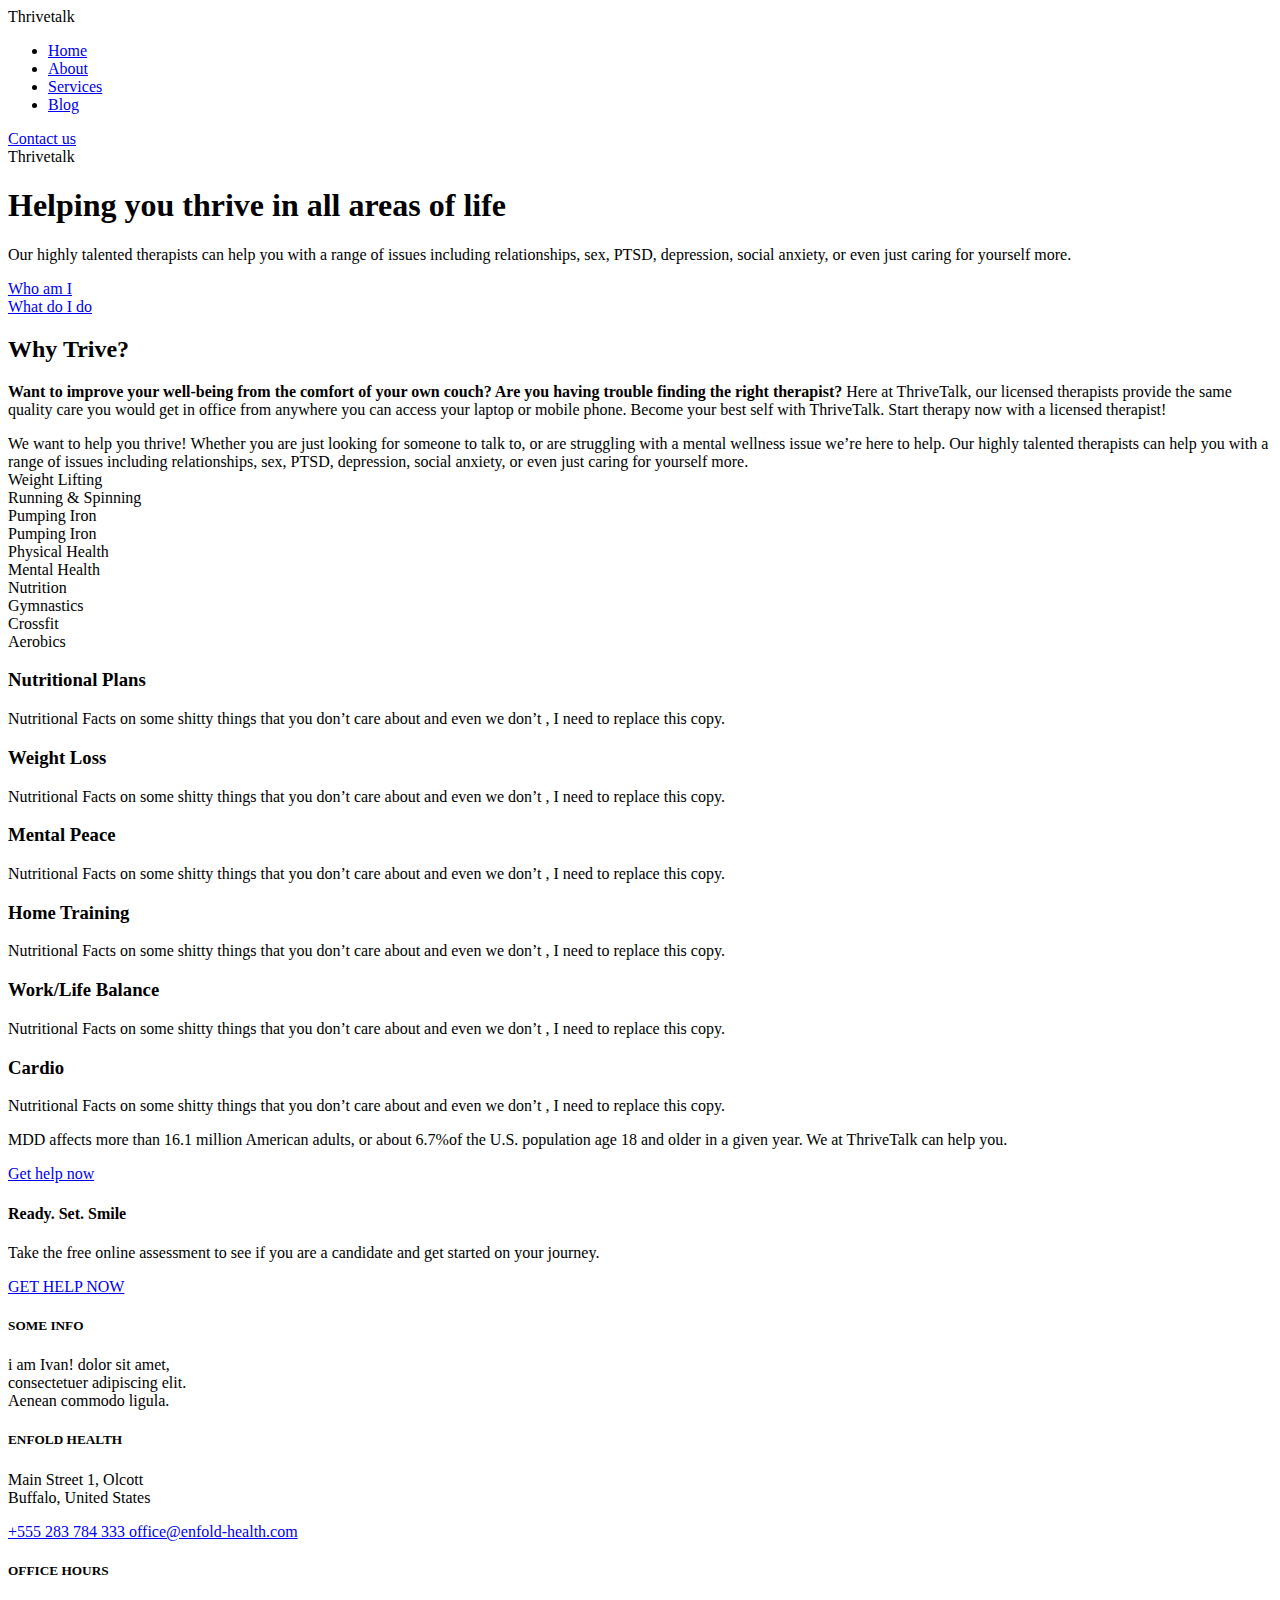
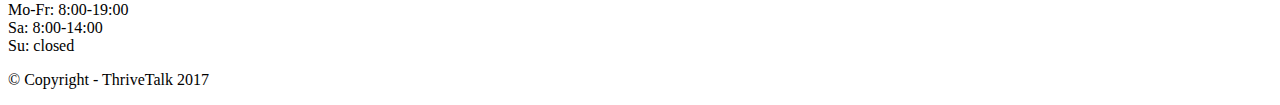
==== src/index.html @ ef4a088b "solution" ====
<!DOCTYPE html>
<html lang="en">
  <head>
    <meta charset="UTF-8">
    <meta name="viewport" content="width=device-width, initial-scale=1.0">
    <title>Thrivetalk</title>
    <link rel="stylesheet" href="./styles/main.scss">
    <link rel="preconnect" href="https://fonts.gstatic.com">
    <link href="https://fonts.googleapis.com/css2?family=Roboto:wght@300;400;700&display=swap" rel="stylesheet">
  </head>
  <body>
    <header class="header">
      <div class="header__top">
        <div class="logo header__logo">
          Thrivetalk
        </div>
        <nav class="nav header__nav">
          <ul class="nav__list">
            <li class="nav__item">
              <a href="#home" class="nav__link">
                Home
              </a>
            </li>
            <li class="nav__item">
              <a href="#about" class="nav__link">
                About
              </a>
            </li>
            <li class="nav__item">
              <a href="#services" class="nav__link">
                Services
              </a>
            </li>
            <li class="nav__item">
              <a href="#blog" class="nav__link">
                Blog
              </a>
            </li>
          </ul>
        </nav>
        <div class="button header__button">
          <a href="tel:3063" class="button__link">
            Contact us
          </a>
        </div>
      </div>
      <div class="preview header__preview">
        <div class="logo intro__logo">
          Thrivetalk
        </div>
        <h1 class="preview__heading">
          Helping you thrive in all areas of life
        </h1>
        <p class="preview__text">
          Our highly talented therapists can help you with a range
          of issues including relationships, sex, PTSD, depression,
          social anxiety, or even just caring for yourself more.
        </p>
        <div class="button preview__button">
          <a href="tel:3063" class="button__link">
            Who am I
          </a>
        </div>
        <a href="tel:3063" class="preview__link">
          What do I do
        </a>
      </div>
      <div class="header__img"></div>
      <div class="header__rectangle"></div>
      <div class="header__oval"></div>
    </header>

    <main class="main">
      <section class="why">
        <div class="why__choice">
          <h2 class="why__heading">
            Why Trive?
          </h2>
          <p class="why__text">
            <strong class="why__strong">
              Want to improve your well-being from the comfort of your own couch? Are you having trouble finding the right therapist?
            </strong>
            Here at ThriveTalk, our licensed therapists provide the same quality care you would get in office from anywhere you can access your laptop or mobile phone. Become your best self with ThriveTalk.  Start therapy now with a licensed therapist!
          </p>
        </div>
        <div class="why__img"></div>
      </section>

      <section class="about" id="about">
        <div class="about__text">
          We want to help you thrive! Whether you are just looking for someone to talk to, or are struggling with a mental wellness issue we’re here to help.  Our highly talented therapists can help you with a range of issues including relationships, sex, PTSD, depression, social anxiety, or even just caring for yourself more.
        </div>
      </section>

      <section class="sport main__sport" id="services">
        <div class="sport__card">
          <div class="card main__card">
            Weight Lifting
          </div>
        </div>
        <div class="sport__card">
          <div class="card main__card">
            Running & Spinning
          </div>
        </div>
        <div class="sport__card">
          <div class="card main__card">
            Pumping Iron
          </div>
        </div>
        <div class="sport__card">
          <div class="card main__card">
            Pumping Iron
          </div>
        </div>
      </section>

      <section class="health">
        <div class="health__card">
          <div class="card">
            Physical Health
          </div>
        </div>
        <div class="health__card">
          <div class="card">
            Mental Health
          </div>
        </div>
        <div class="health__card">
          <div class="card">
            Nutrition
          </div>
        </div>
        <div class="health__card">
          <div class="card">
            Gymnastics
          </div>
        </div>
        <div class="health__card">
          <div class="card">
            Crossfit
          </div>
        </div>
        <div class="health__card">
          <div class="card">
            Aerobics
          </div>
        </div>
      </section>

      <section class="text__cards" id="blog">
        <div class="text__cards-card">
          <h3 class="text__cards-heading">
            Nutritional Plans
          </h3>
          <p class="text__cards-text">
            Nutritional Facts on some shitty things
            that you don’t care about and even we don’t ,
            I need to replace this copy.
          </p>
        </div>
        <div class="text__cards-card">
          <h3 class="text__cards-heading">
            Weight Loss
          </h3>
          <p class="text__cards-text">
            Nutritional Facts on some shitty things that
            you don’t care about and even we don’t ,
            I need to replace this copy.
          </p>
        </div>
        <div class="text__cards-card">
          <h3 class="text__cards-heading">
            Mental Peace
          </h3>
          <p class="text__cards-text">
            Nutritional Facts on some shitty things
            that you don’t care about and even we don’t ,
            I need to replace this copy.
          </p>
        </div>
        <div class="text__cards-card">
          <h3 class="text__cards-heading">
            Home Training
          </h3>
          <p class="text__cards-text">
            Nutritional Facts on some shitty things
            that you don’t care about and even we don’t ,
            I need to replace this copy.
          </p>
        </div>
        <div class="text__cards-card">
          <h3 class="text__cards-heading">
            Work/Life Balance
          </h3>
          <p class="text__cards-text">
            Nutritional Facts on some shitty things
            that you don’t care about and even we don’t ,
            I need to replace this copy.
          </p>
        </div>
        <div class="text__cards-card">
          <h3 class="text__cards-heading">
            Cardio
          </h3>
          <p class="text__cards-text">
            Nutritional Facts on some shitty things
            that you don’t care about and even we don’t ,
            I need to replace this copy.
          </p>
        </div>
      </section>

      <section class="information">
        <div class="information__picture"></div>
        <div class="information__block">
          <p class="information__heading">
            MDD affects more than 16.1 million American adults,
            or about 6.7%of the U.S. population age 18 and older
            in a given year. We at
            <span class="information__name">
              ThriveTalk
            </span>
            can help you.
          </p>
          <p class="information__text">
            <a href="tel:3063" class="information__link">
              Get help now
            </a>
          </p>
        </div>
      </section>

      <section class="assessment">
        <div class="assessment__text">
          <h4 class="assessment__heading">
            Ready. Set. Smile
          </h4>
          <p class="assessment__info">
            Take the free online assessment to see if you are a candidate and get started on your journey.
          </p>
          <a href="tel:3063" class="assessment__link">
            GET HELP NOW
          </a>
        </div>
        <div class="assessment__img"></div>
      </section>

      <section class="info-work">
        <div class="info-work__img"></div>
        <div class="info-work__item">
          <div class="info-work__card">
            <h5 class="info-work__card-heading">
              SOME INFO
            </h5>
            <p class="info-work__card-text">
              i am Ivan! dolor sit amet,<br> consectetuer adipiscing elit.<br> Aenean commodo ligula.
            </p>
          </div>
          <div class="info-work__card">
            <h5 class="info-work__card-heading">
              ENFOLD HEALTH
            </h5>
            <p class="info-work__card-text">
              Main Street 1, Olcott<br> Buffalo, United States
            </p>
            <a href="tel:555 283 784 333"
              class="info-work__card-link"
            >
              +555 283 784 333
            </a>
            <a href="mailto: office@enfold-health.com"
              class="info-work__card-link"
            >
              office@enfold-health.com
            </a>
          </div>
          <div class="info-work__card">
            <h5 class="info-work__card-heading">
              OFFICE HOURS
            </h5>
            <p class="info-work__card-text">
              Mo-Fr: 8:00-19:00<br> Sa: 8:00-14:00<br> Su: closed
            </p>
          </div>
        </div>
      </section>
    </main>
    <footer class="footer">
      <p class="footer__text">&copy; Copyright - ThriveTalk 2017</p>
    </footer>
    <script type="text/javascript" src="scripts/main.js"></script>
  </body>
</html>
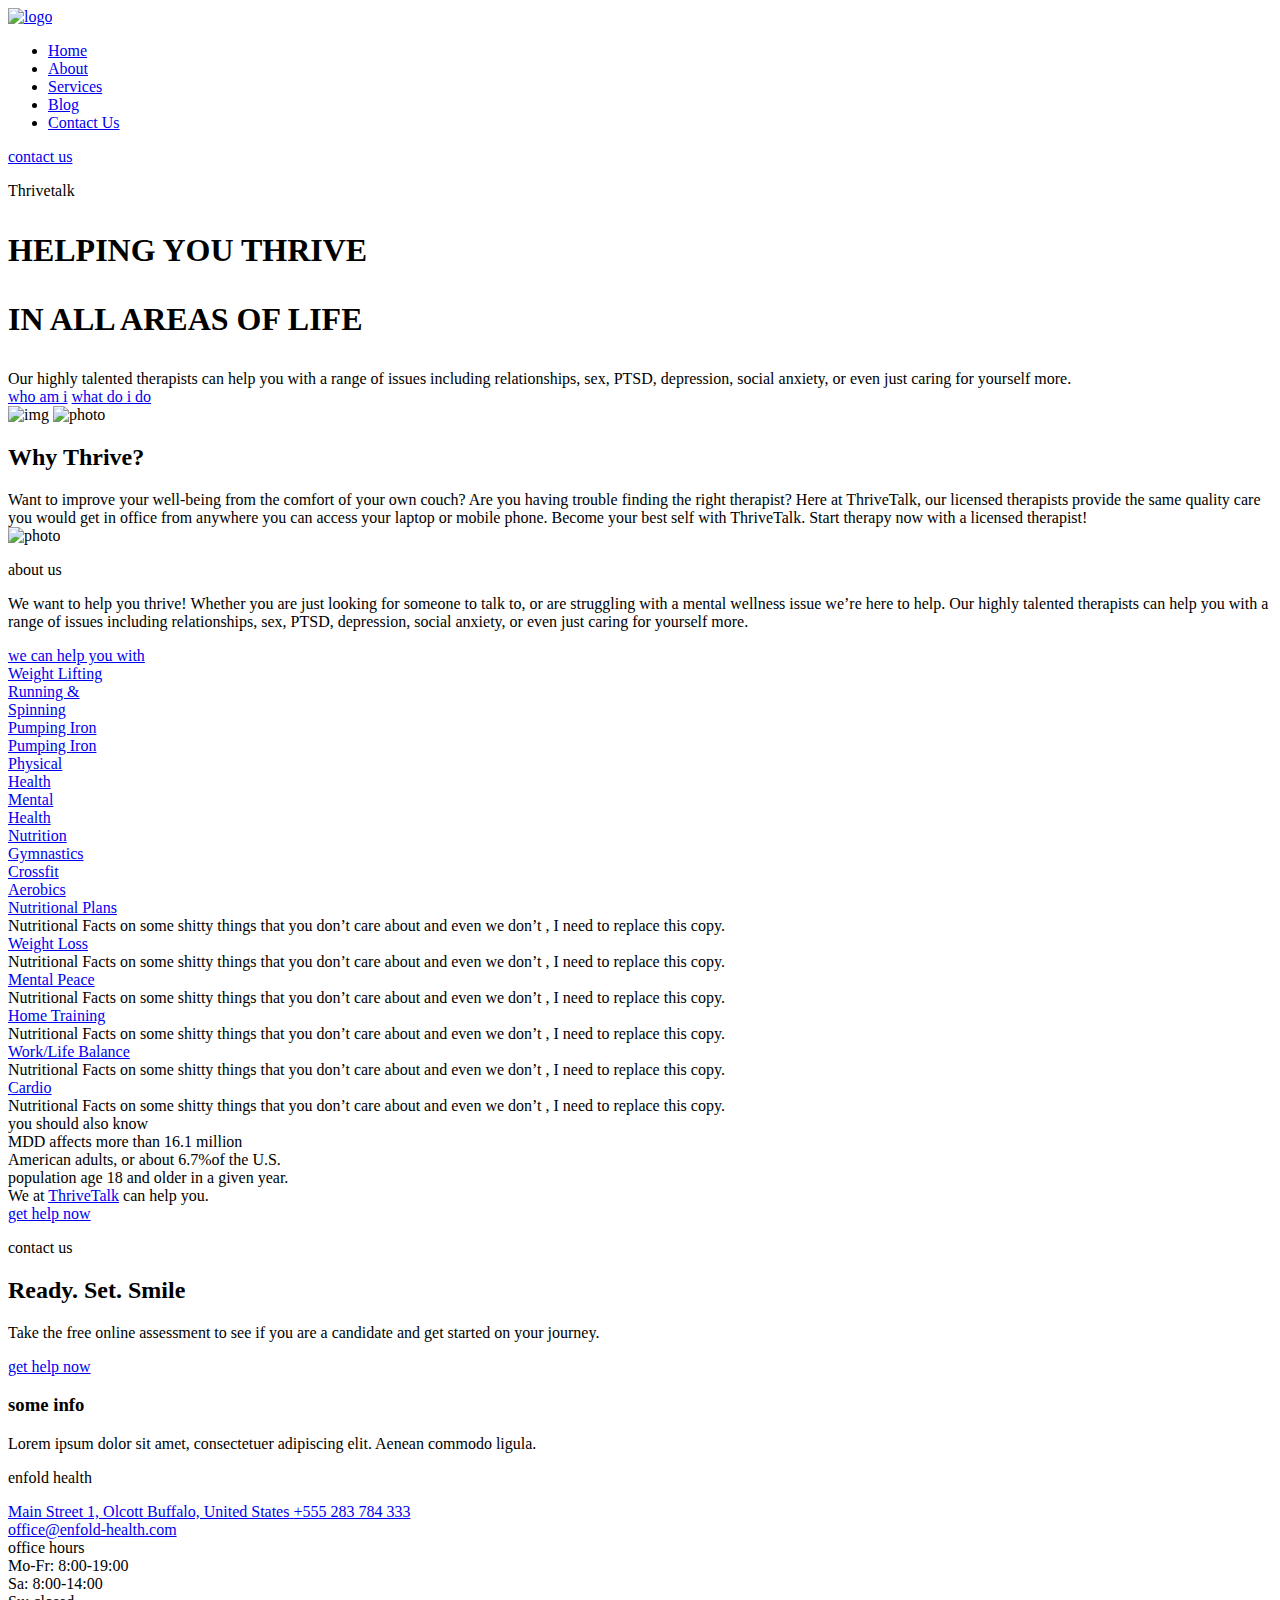
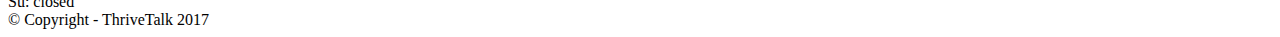
==== commit af36952b: "fix" ====
--- a/src/index.html
+++ b/src/index.html
@@ -3,291 +3,285 @@
   <head>
     <meta charset="UTF-8">
     <meta name="viewport" content="width=device-width, initial-scale=1.0">
-    <title>Thrivetalk</title>
+    <title>Thrive_talk</title>
     <link rel="stylesheet" href="./styles/main.scss">
     <link rel="preconnect" href="https://fonts.gstatic.com">
     <link href="https://fonts.googleapis.com/css2?family=Roboto:wght@300;400;700&display=swap" rel="stylesheet">
+    <link rel="icon" href="./images/favicon.png">
   </head>
   <body>
     <header class="header">
-      <div class="header__top">
-        <div class="logo header__logo">
-          Thrivetalk
-        </div>
-        <nav class="nav header__nav">
-          <ul class="nav__list">
-            <li class="nav__item">
-              <a href="#home" class="nav__link">
-                Home
-              </a>
-            </li>
-            <li class="nav__item">
-              <a href="#about" class="nav__link">
-                About
-              </a>
-            </li>
-            <li class="nav__item">
-              <a href="#services" class="nav__link">
-                Services
-              </a>
-            </li>
-            <li class="nav__item">
-              <a href="#blog" class="nav__link">
-                Blog
-              </a>
-            </li>
-          </ul>
-        </nav>
-        <div class="button header__button">
-          <a href="tel:3063" class="button__link">
-            Contact us
+      <div class="header__container">
+        <div class="header__top">
+          <a href="#" class="header__logo">
+            <img src="./images/logo.svg" alt="logo">
           </a>
-        </div>
+          <nav class="header__nav">
+            <ul class="header__list">
+              <li class="header__item">
+                <a href="#" class="header__link">Home</a>
+              </li>
+              <li class="header__item">
+                <a href="#about" class="header__link">About</a>
+              </li>
+              <li class="header__item">
+                <a href="#services" class="header__link">Services</a>
+              </li>
+              <li class="header__item">
+                <a href="#blog" class="header__link">Blog</a>
+              </li>
+              <li class="header__item">
+                <a href="#contactUs" class="header__link">Contact Us</a>
+              </li>
+            </ul>
+          </nav>
+          <a href="#contactUs" class="header__button">contact us</a>
+          <div class="header__burger">
+            <span></span>
+          </div>
+        </div>
+        <div class="header__bottom">
+          <p class="header__name">Thrivetalk</p>
+          <h1 class="header__title">
+            <p>HELPING YOU THRIVE</p>
+            <p>IN ALL AREAS OF LIFE</p>
+          </h1>
+          <div class="header__text">
+            Our highly talented therapists can help you with a range of issues including relationships, sex, PTSD, depression, social anxiety, or even just caring for yourself more.
+          </div>
+          <div class="header__bottom-bts">
+            <a href="#" class="header__btn1 header__btn1_active">who am i</a>
+            <a href="#" class="header__btn2">what do i do</a>
+          </div>
+        </div>
+        <img
+          src="./images/Rectangle 3.1.png"
+          class="header__img"
+          alt="img"
+        >
+        <img
+          src="./images/Mask Group.png"
+          class="header__photo"
+          alt="photo"
+        >
       </div>
-      <div class="preview header__preview">
-        <div class="logo intro__logo">
-          Thrivetalk
-        </div>
-        <h1 class="preview__heading">
-          Helping you thrive in all areas of life
-        </h1>
-        <p class="preview__text">
-          Our highly talented therapists can help you with a range
-          of issues including relationships, sex, PTSD, depression,
-          social anxiety, or even just caring for yourself more.
-        </p>
-        <div class="button preview__button">
-          <a href="tel:3063" class="button__link">
-            Who am I
-          </a>
-        </div>
-        <a href="tel:3063" class="preview__link">
-          What do I do
-        </a>
-      </div>
-      <div class="header__img"></div>
-      <div class="header__rectangle"></div>
-      <div class="header__oval"></div>
     </header>
-
     <main class="main">
       <section class="why">
-        <div class="why__choice">
-          <h2 class="why__heading">
-            Why Trive?
-          </h2>
-          <p class="why__text">
-            <strong class="why__strong">
-              Want to improve your well-being from the comfort of your own couch? Are you having trouble finding the right therapist?
-            </strong>
-            Here at ThriveTalk, our licensed therapists provide the same quality care you would get in office from anywhere you can access your laptop or mobile phone. Become your best self with ThriveTalk.  Start therapy now with a licensed therapist!
-          </p>
-        </div>
-        <div class="why__img"></div>
-      </section>
-
+        <div class="why__container">
+          <div class="why__info">
+            <h2 class="why__title">
+              Why Thrive?
+            </h2>
+            <div class="why__text">
+              Want to improve your well-being from the comfort of your own couch? Are you having trouble finding the right therapist? <span>Here at ThriveTalk, our licensed therapists provide the same quality care you would get in office from anywhere you can access your laptop or mobile phone. Become your best self with ThriveTalk. Start therapy now with a licensed therapist!</span>
+            </div>
+          </div>
+          <div class="why__photo">
+            <img
+            src="./images/christopher-campbell-40367.png"
+            class="why__photo"
+            alt="photo"
+          >
+          </div>
+        </div>
+      </section>
       <section class="about" id="about">
-        <div class="about__text">
-          We want to help you thrive! Whether you are just looking for someone to talk to, or are struggling with a mental wellness issue we’re here to help.  Our highly talented therapists can help you with a range of issues including relationships, sex, PTSD, depression, social anxiety, or even just caring for yourself more.
-        </div>
-      </section>
-
-      <section class="sport main__sport" id="services">
-        <div class="sport__card">
-          <div class="card main__card">
-            Weight Lifting
-          </div>
-        </div>
-        <div class="sport__card">
-          <div class="card main__card">
-            Running & Spinning
-          </div>
-        </div>
-        <div class="sport__card">
-          <div class="card main__card">
-            Pumping Iron
-          </div>
-        </div>
-        <div class="sport__card">
-          <div class="card main__card">
-            Pumping Iron
-          </div>
-        </div>
-      </section>
-
-      <section class="health">
-        <div class="health__card">
-          <div class="card">
-            Physical Health
-          </div>
-        </div>
-        <div class="health__card">
-          <div class="card">
-            Mental Health
-          </div>
-        </div>
-        <div class="health__card">
-          <div class="card">
-            Nutrition
-          </div>
-        </div>
-        <div class="health__card">
-          <div class="card">
-            Gymnastics
-          </div>
-        </div>
-        <div class="health__card">
-          <div class="card">
-            Crossfit
-          </div>
-        </div>
-        <div class="health__card">
-          <div class="card">
-            Aerobics
-          </div>
-        </div>
-      </section>
-
-      <section class="text__cards" id="blog">
-        <div class="text__cards-card">
-          <h3 class="text__cards-heading">
-            Nutritional Plans
-          </h3>
-          <p class="text__cards-text">
-            Nutritional Facts on some shitty things
-            that you don’t care about and even we don’t ,
-            I need to replace this copy.
-          </p>
-        </div>
-        <div class="text__cards-card">
-          <h3 class="text__cards-heading">
-            Weight Loss
-          </h3>
-          <p class="text__cards-text">
-            Nutritional Facts on some shitty things that
-            you don’t care about and even we don’t ,
-            I need to replace this copy.
-          </p>
-        </div>
-        <div class="text__cards-card">
-          <h3 class="text__cards-heading">
-            Mental Peace
-          </h3>
-          <p class="text__cards-text">
-            Nutritional Facts on some shitty things
-            that you don’t care about and even we don’t ,
-            I need to replace this copy.
-          </p>
-        </div>
-        <div class="text__cards-card">
-          <h3 class="text__cards-heading">
-            Home Training
-          </h3>
-          <p class="text__cards-text">
-            Nutritional Facts on some shitty things
-            that you don’t care about and even we don’t ,
-            I need to replace this copy.
-          </p>
-        </div>
-        <div class="text__cards-card">
-          <h3 class="text__cards-heading">
-            Work/Life Balance
-          </h3>
-          <p class="text__cards-text">
-            Nutritional Facts on some shitty things
-            that you don’t care about and even we don’t ,
-            I need to replace this copy.
-          </p>
-        </div>
-        <div class="text__cards-card">
-          <h3 class="text__cards-heading">
-            Cardio
-          </h3>
-          <p class="text__cards-text">
-            Nutritional Facts on some shitty things
-            that you don’t care about and even we don’t ,
-            I need to replace this copy.
-          </p>
-        </div>
-      </section>
-
-      <section class="information">
-        <div class="information__picture"></div>
-        <div class="information__block">
-          <p class="information__heading">
-            MDD affects more than 16.1 million American adults,
-            or about 6.7%of the U.S. population age 18 and older
-            in a given year. We at
-            <span class="information__name">
-              ThriveTalk
-            </span>
-            can help you.
-          </p>
-          <p class="information__text">
-            <a href="tel:3063" class="information__link">
-              Get help now
-            </a>
-          </p>
-        </div>
-      </section>
-
-      <section class="assessment">
-        <div class="assessment__text">
-          <h4 class="assessment__heading">
-            Ready. Set. Smile
-          </h4>
-          <p class="assessment__info">
-            Take the free online assessment to see if you are a candidate and get started on your journey.
-          </p>
-          <a href="tel:3063" class="assessment__link">
-            GET HELP NOW
-          </a>
-        </div>
-        <div class="assessment__img"></div>
-      </section>
-
-      <section class="info-work">
-        <div class="info-work__img"></div>
-        <div class="info-work__item">
-          <div class="info-work__card">
-            <h5 class="info-work__card-heading">
-              SOME INFO
-            </h5>
-            <p class="info-work__card-text">
-              i am Ivan! dolor sit amet,<br> consectetuer adipiscing elit.<br> Aenean commodo ligula.
+        <div class="about__container">
+          <p class="about__title">about us</p>
+          <div class="about__info">
+            <p class="about__text">
+              We want to help you thrive! Whether you are just looking for someone to talk to, or are struggling with a mental wellness issue we’re here to help. Our highly talented therapists can help you with a range of issues including relationships, sex, PTSD, depression, social anxiety, or even just caring for yourself more.
             </p>
-          </div>
-          <div class="info-work__card">
-            <h5 class="info-work__card-heading">
-              ENFOLD HEALTH
-            </h5>
-            <p class="info-work__card-text">
-              Main Street 1, Olcott<br> Buffalo, United States
+            <a class="about__link" href="#">we can help you with</a>
+          </div>
+        </div>
+      </section>
+      <section class="sports">
+        <div class="sports__container">
+          <div class="sports__block sports__block_1">
+            <a href="#">
+              <span>Weight Lifting</span>
+            </a>
+          </div>
+          <div class="sports__block sports__block_2">
+            <a href="#">
+              <span>Running &<br>Spinning</span>
+            </a>
+          </div>
+          <div class="sports__block sports__block_3">
+            <a href="#">
+              <span>Pumping Iron</span>
+            </a>
+          </div>
+          <div class="sports__block sports__block_4">
+            <a href="#">
+              <span>Pumping Iron</span>
+            </a>
+          </div>
+        </div>
+      </section>
+      <section class="empty"></section>
+      <section class="sports2">
+        <div class="sports2__container">
+          <div class="sports2__block sports2__block_1">
+            <a href="#">
+              <span>Physical<br>Health</span>
+            </a>
+          </div>
+          <div class="sports2__block sports2__block_2">
+            <a href="#">
+              <span>Mental<br>Health</span>
+            </a>
+          </div>
+          <div class="sports2__block sports2__block_img">
+            <a href="#">
+              <span>Nutrition</span>
+            </a>
+          </div>
+          <div class="sports2__block sports2__block_4">
+            <a href="#">
+              <span>Gymnastics</span>
+            </a>
+          </div>
+          <div class="sports2__block sports2__block_5">
+            <a href="#">
+              <span>Crossfit</span>
+            </a>
+          </div>
+          <div class="sports2__block sports2__block_6">
+            <a href="#">
+              <span>Aerobics</span>
+            </a>
+          </div>
+        </div>
+      </section>
+      <section class="services" id="services">
+        <div class="services__container">
+          <div class="services__block">
+            <a href="#" class="services__title">Nutritional Plans</a>
+            <div class="services__text">
+              Nutritional Facts on some shitty things that you don’t care about and even we don’t , I need to replace this copy.
+            </div>
+          </div>
+          <div class="services__block">
+            <a href="#" class="services__title">Weight Loss</a>
+            <div class="services__text">
+              Nutritional Facts on some shitty things that you don’t care about and even we don’t , I need to replace this copy.
+            </div>
+          </div>
+          <div class="services__block">
+            <a href="#" class="services__title">Mental Peace</a>
+            <div class="services__text">
+              Nutritional Facts on some shitty things that you don’t care about and even we don’t , I need to replace this copy.
+            </div>
+          </div>
+          <div class="services__block">
+            <a href="#" class="services__title">Home Training</a>
+            <div class="services__text">
+              Nutritional Facts on some shitty things that you don’t care about and even we don’t , I need to replace this copy.
+            </div>
+          </div>
+          <div class="services__block">
+            <a href="#" class="services__title">Work/Life Balance</a>
+            <div class="services__text">
+              Nutritional Facts on some shitty things that you don’t care about and even we don’t , I need to replace this copy.
+            </div>
+          </div>
+          <div class="services__block">
+            <a href="#" class="services__title">Cardio</a>
+            <div class="services__text">
+              Nutritional Facts on some shitty things that you don’t care about and even we don’t , I need to replace this copy.
+            </div>
+          </div>
+        </div>
+      </section>
+      <section class="should-know" id="blog">
+        <div class="should-know__container">
+          <div class="should-know__photo"></div>
+          <div class="should-know__section">
+            <div class="should-know__title">you should also know</div>
+            <div class="should-know__info">
+              MDD affects more than 16.1 million<br>American adults, or about 6.7%of the U.S.<br>population age 18 and older in a given year.<br>We at <a class="should-know__link" href="#">ThriveTalk</a> can help you.
+            </div>
+            <a class="should-know__help-link" href="#">get help now</a>
+          </div>
+        </div>
+      </section>
+      <section class="contact" id="contactUs">
+        <div class="contact__container">
+          <div class="contact__info">
+            <p class="contact__subtitle">contact us</p>
+            <h2 class="contact__title">Ready. Set. Smile</h2>
+            <p class="contact__text">
+              Take the free online assessment to see if you are a candidate and get started on your journey.
             </p>
-            <a href="tel:555 283 784 333"
-              class="info-work__card-link"
-            >
-              +555 283 784 333
-            </a>
-            <a href="mailto: office@enfold-health.com"
-              class="info-work__card-link"
-            >
-              office@enfold-health.com
-            </a>
-          </div>
-          <div class="info-work__card">
-            <h5 class="info-work__card-heading">
-              OFFICE HOURS
-            </h5>
-            <p class="info-work__card-text">
-              Mo-Fr: 8:00-19:00<br> Sa: 8:00-14:00<br> Su: closed
-            </p>
+            <a class="contact__link" href="#">get help now</a>
+          </div>
+          <div class="contact__img"></div>
+        </div>
+      </section>
+      <section class="contacts">
+        <div class="contacts__container">
+          <div class="contacts__img"></div>
+          <div class ="contacts__info">
+            <div class="contacts__section">
+              <div class="contacts__column">
+                <h3 class="contacts__title">
+                  some info
+                </h3>
+                <div class="contacts__text">
+                  Lorem ipsum dolor sit amet, consectetuer adipiscing elit. Aenean commodo ligula.
+                </div>
+              </div>
+              <div class="contacts__column">
+                <p class="contacts__title">
+                  enfold health
+                </p>
+                <div class="contacts__text">
+                  <a
+                    href="https://www.google.com.ua/maps/search/Main+Street+1,+Olcott++Buffalo,+United+States/@43.3353113,-78.7192763,15.7z?hl=ru"
+                    class="contacts__address"
+                    target="_blank"
+                    rel="noopener"
+                  >
+                    <span>Main Street 1, Olcott</span>
+                    <span>Buffalo, United States</span>
+                  </a>
+                  <a
+                    class="contacts__phone-number"
+                    href="tel:+555283784333"
+                  >
+                    +555 283 784 333
+                  </a>
+                  <br>
+                  <a
+                    class="contacts__email"
+                    href="mailto:office@enfold-health.com"
+                  >
+                    office@enfold-health.com
+                  </a>
+                </div>
+              </div>
+              <div class="contacts__column">
+                <div class="contacts__title">
+                  office hours
+                </div>
+                <div class="contacts__text">
+                  Mo-Fr: 8:00-19:00<br>
+                  Sa: 8:00-14:00<br>
+                  Su: closed
+                </div>
+              </div>
+            </div>
           </div>
         </div>
       </section>
     </main>
     <footer class="footer">
-      <p class="footer__text">&copy; Copyright - ThriveTalk 2017</p>
+      <div class="footer__container">
+        © <span>Copyright - ThriveTalk 2017</span>
+      </div>
     </footer>
     <script type="text/javascript" src="scripts/main.js"></script>
   </body>
